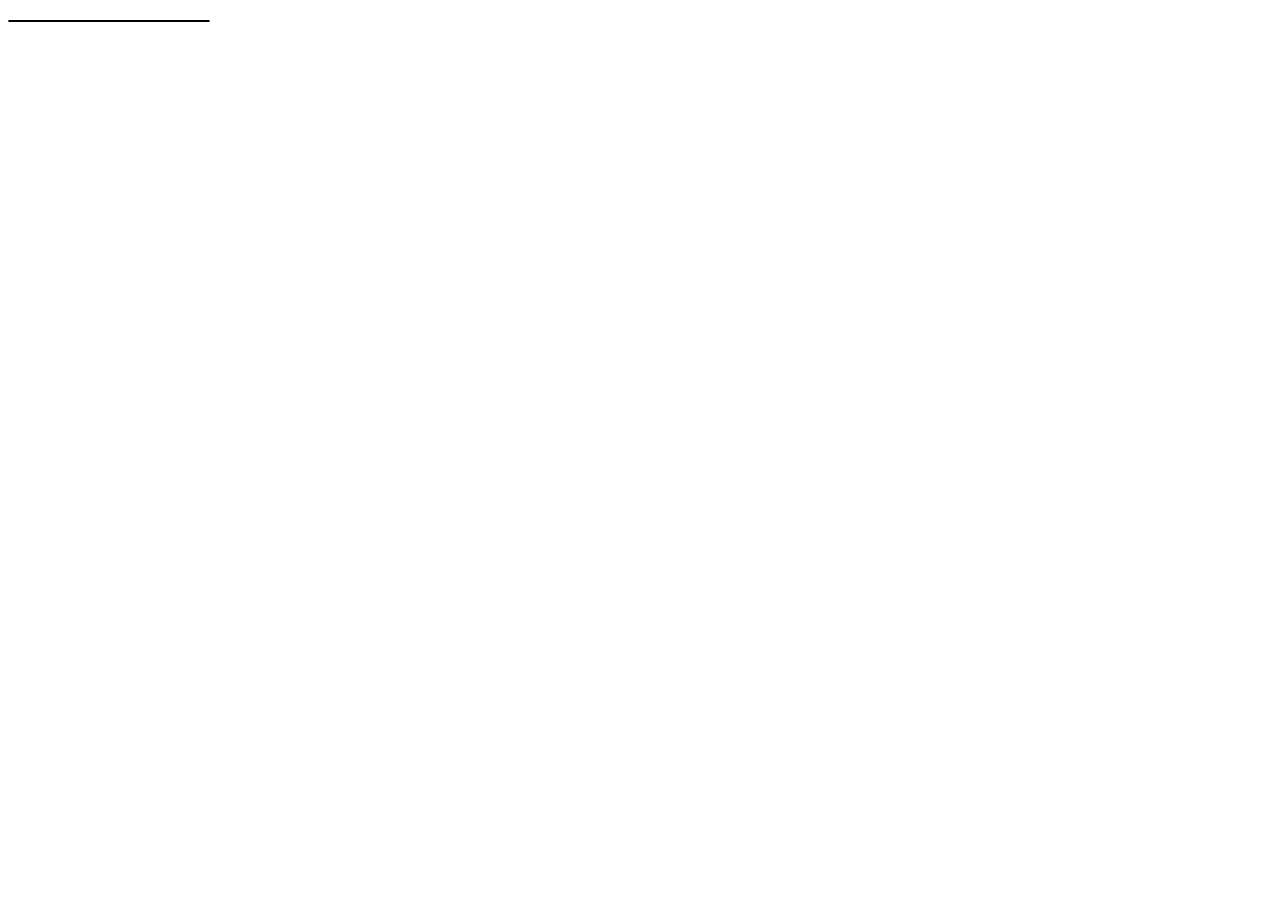
==== index.html @ 7cd388ca "Update index.html" ====
<!DOCTYPE html>
<html lang="ko">
<head>
  <meta charset="UTF-8">
  <title>CSS 실습</title>
 <style>
    div#round { display:inline-block; width:200px; border:1px solid black;
            border-radius:10px; background-color:green;}
</style>
</head>
<body>
 <div id="round"></div>
 </body>  
 </html>
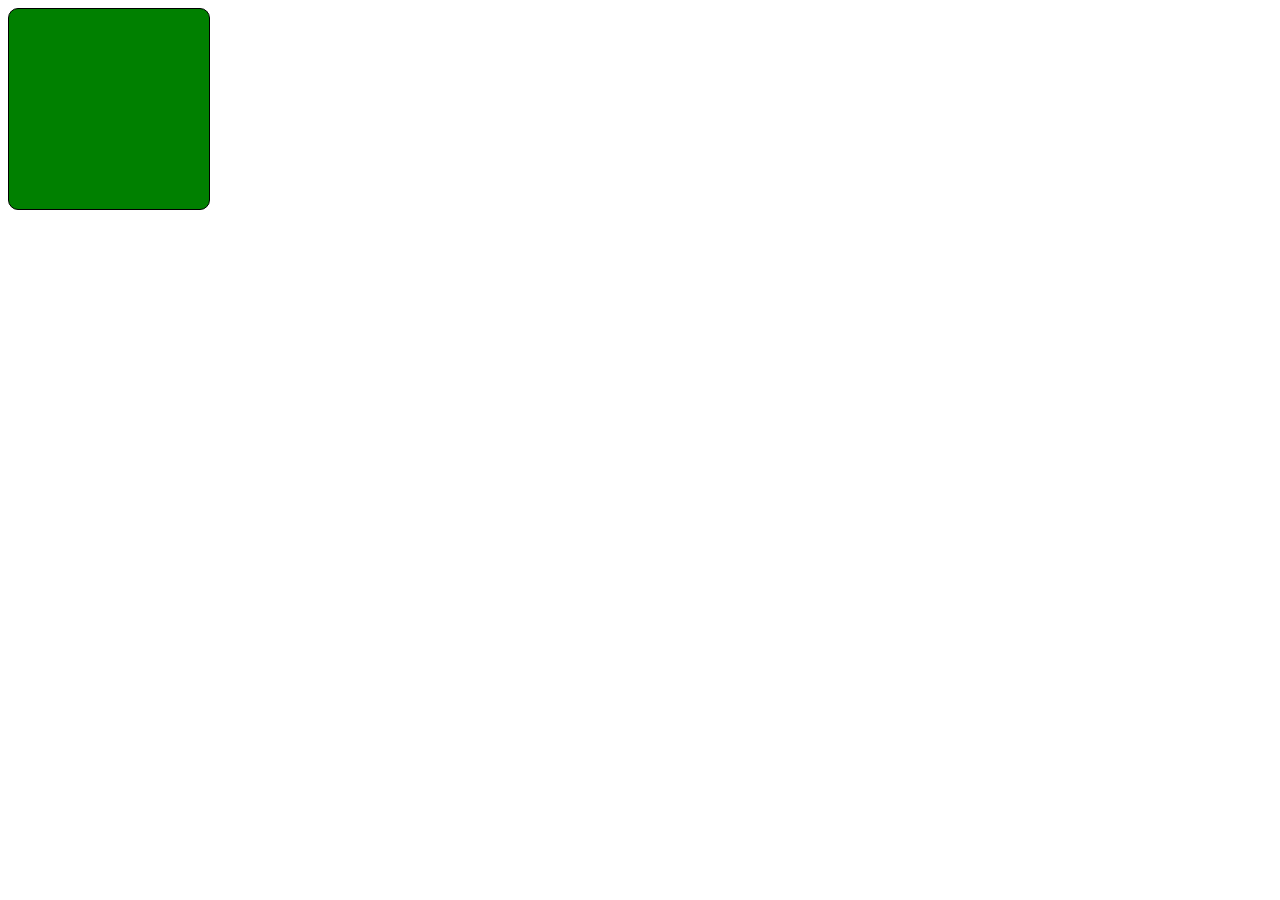
==== commit a508370c: "Update index.html" ====
--- a/index.html
+++ b/index.html
@@ -4,7 +4,7 @@
   <meta charset="UTF-8">
   <title>CSS 실습</title>
  <style>
-    div#round { display:inline-block; width:200px; border:1px solid black;
+    div#round { display:inline-block; width:200px; height:200px; border:1px solid black;
             border-radius:10px; background-color:green;}
 </style>
 </head>
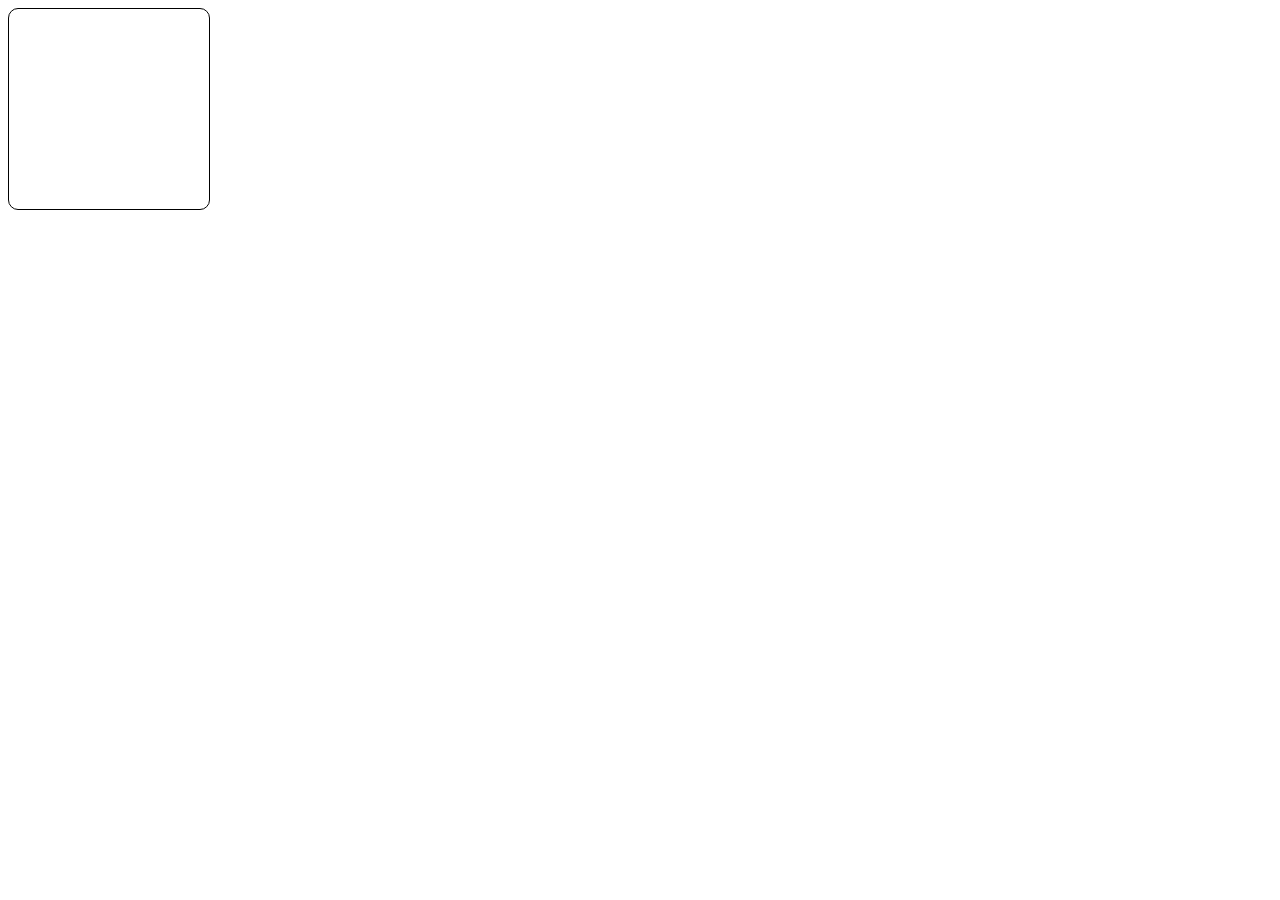
==== commit 2a11a735: "Update index.html" ====
--- a/index.html
+++ b/index.html
@@ -5,7 +5,7 @@
   <title>CSS 실습</title>
  <style>
     div#round { display:inline-block; width:200px; height:200px; border:1px solid black;
-            border-radius:10px; background-color:green;}
+            border-radius:10px; background-color:f0b7d3;}
 </style>
 </head>
 <body>
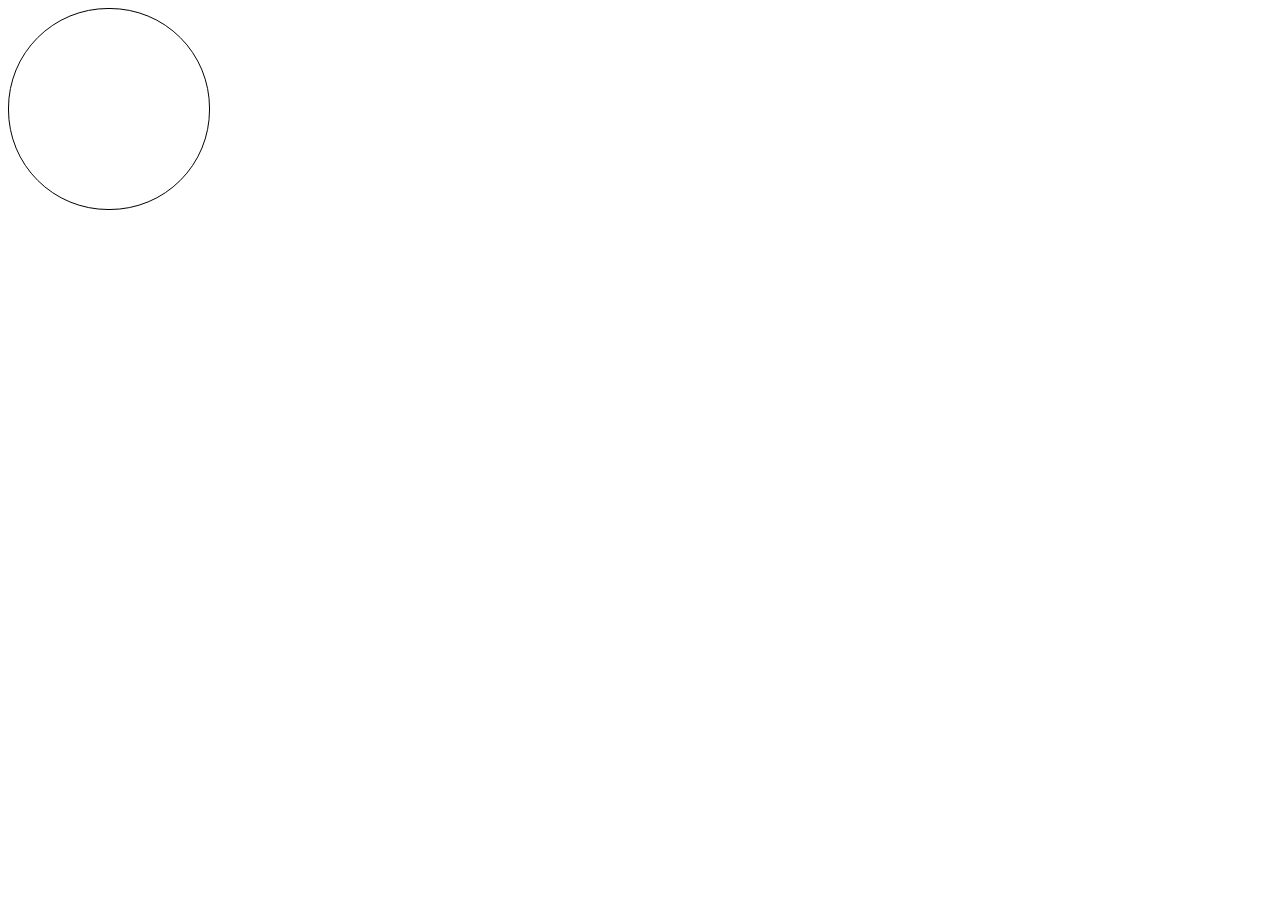
==== commit 898b4bab: "Update index.html" ====
--- a/index.html
+++ b/index.html
@@ -5,7 +5,7 @@
   <title>CSS 실습</title>
  <style>
     div#round { display:inline-block; width:200px; height:200px; border:1px solid black;
-            border-radius:10px; background-color:f0b7d3;}
+            border-radius:100px; background-color:f0c9d3;}
 </style>
 </head>
 <body>
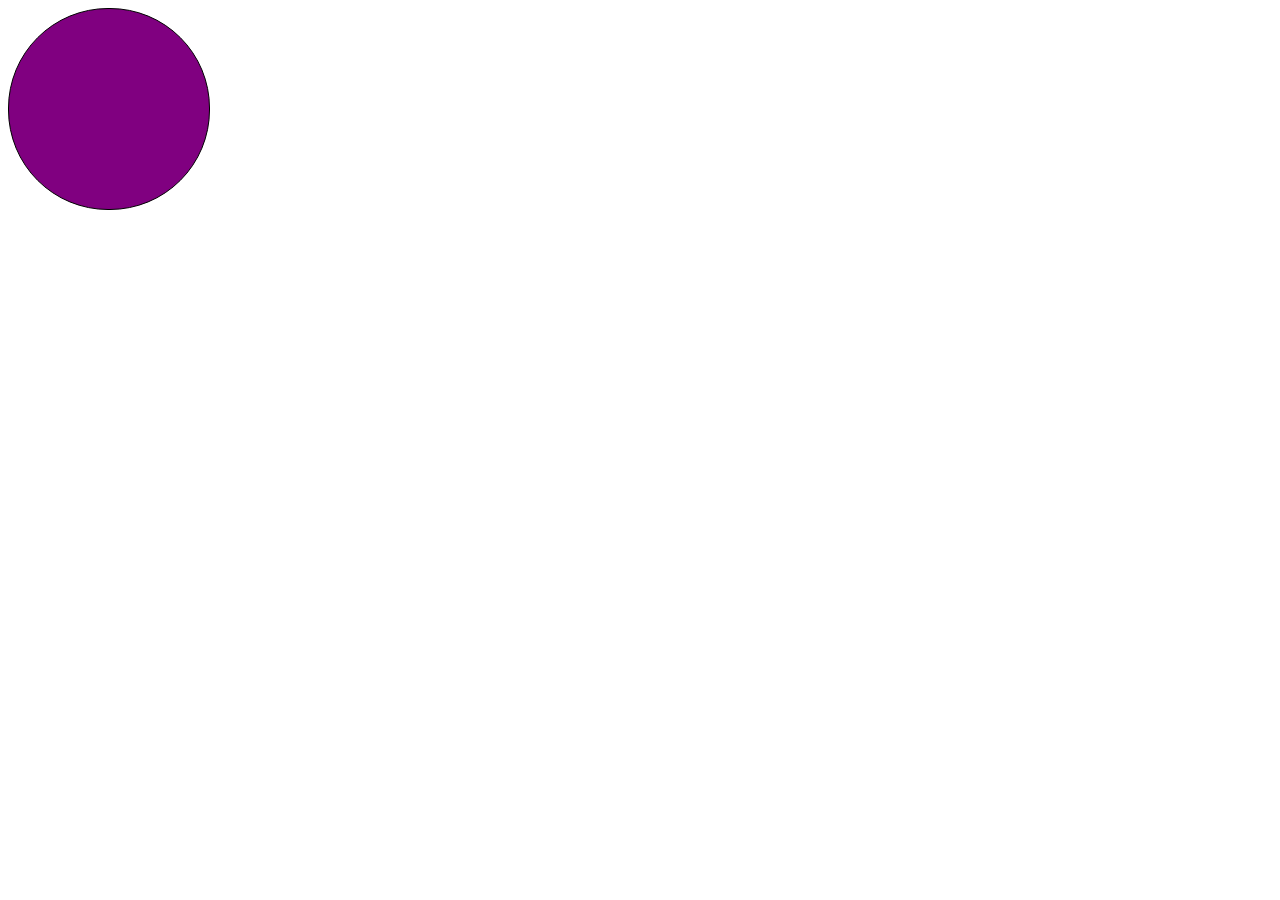
==== commit 97705d9b: "Update index.html" ====
--- a/index.html
+++ b/index.html
@@ -5,7 +5,9 @@
   <title>CSS 실습</title>
  <style>
     div#round { display:inline-block; width:200px; height:200px; border:1px solid black;
-            border-radius:100px; background-color:f0c9d3;}
+            border-radius:100px; background-color:purple; }
+   div#round { display:inline-block; width:200px; height:200px; border:1px solid black;
+            border-radius:100px; background-color:light purple;}
 </style>
 </head>
 <body>
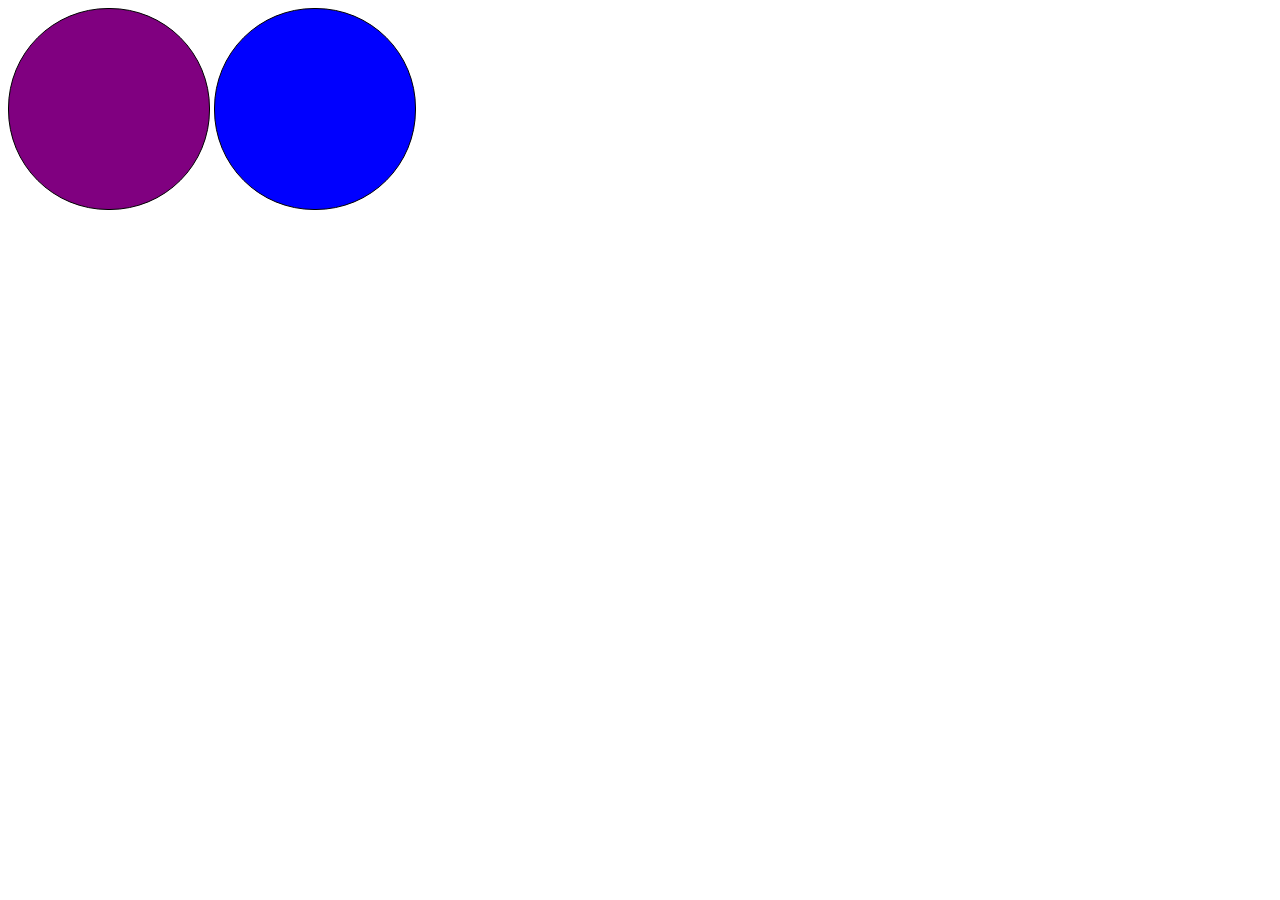
==== commit 96adfcb2: "Update index.html" ====
--- a/index.html
+++ b/index.html
@@ -6,11 +6,12 @@
  <style>
     div#round { display:inline-block; width:200px; height:200px; border:1px solid black;
             border-radius:100px; background-color:purple; }
-   div#round { display:inline-block; width:200px; height:200px; border:1px solid black;
-            border-radius:100px; background-color:light purple;}
+   div#bound { display:inline-block; width:200px; height:200px; border:1px solid black;
+            border-radius:100px; background-color:blue;}
 </style>
 </head>
 <body>
  <div id="round"></div>
+  <div id="bound"></div>
  </body>  
  </html>
